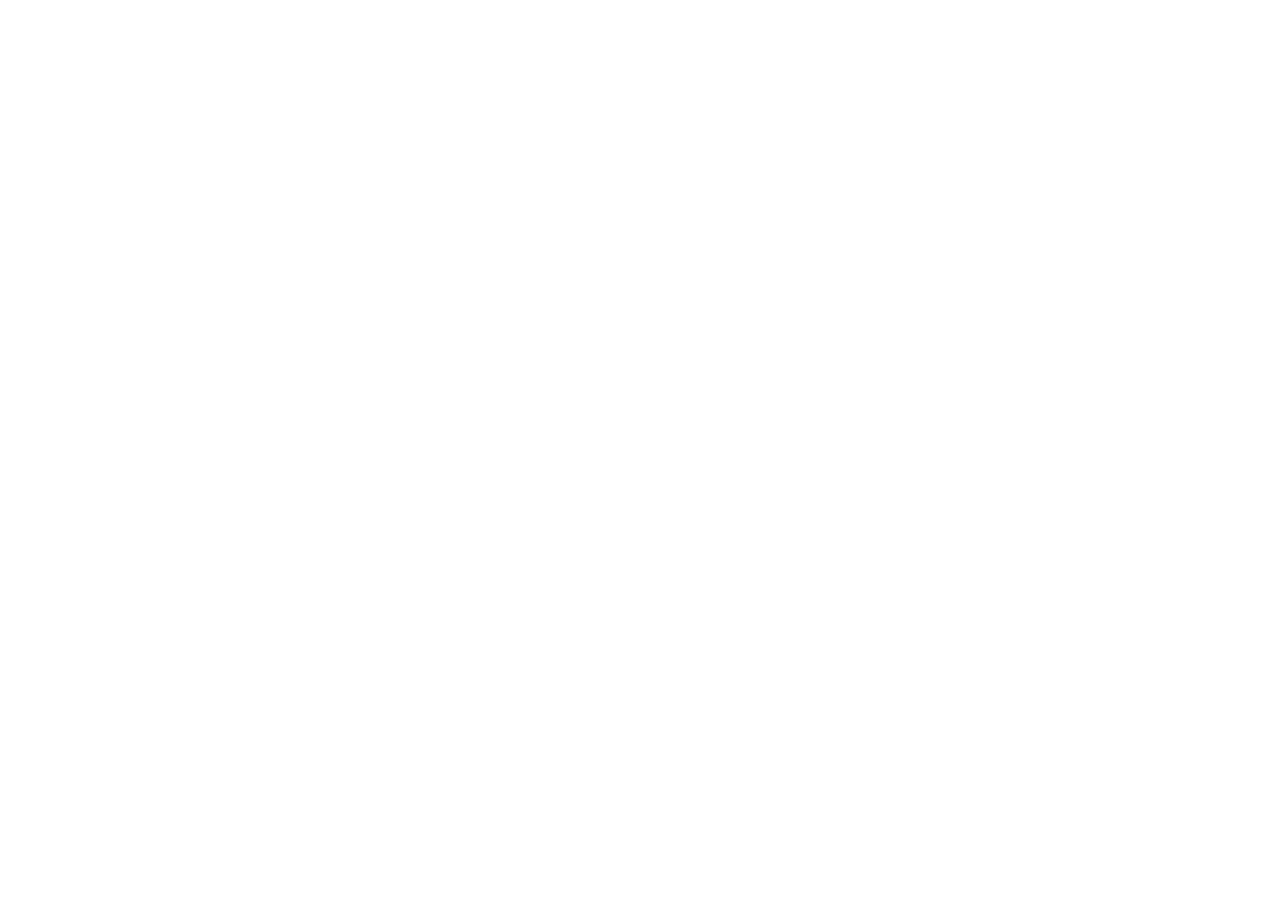
==== Entrega-atividade-Marya-Martins/index.html @ 32949b90 "Add files via upload" ====
<!DOCTYPE html>
<html lang="pt-br">
<head>
    <meta charset="UTF-8">
    <meta http-equiv="X-UA-Compatible" content="IE=edge">
    <meta name="viewport" content="width=device-width, initial-scale=1.0">
    <title>Document</title>
</head>
<body>
    
</body>
</html>
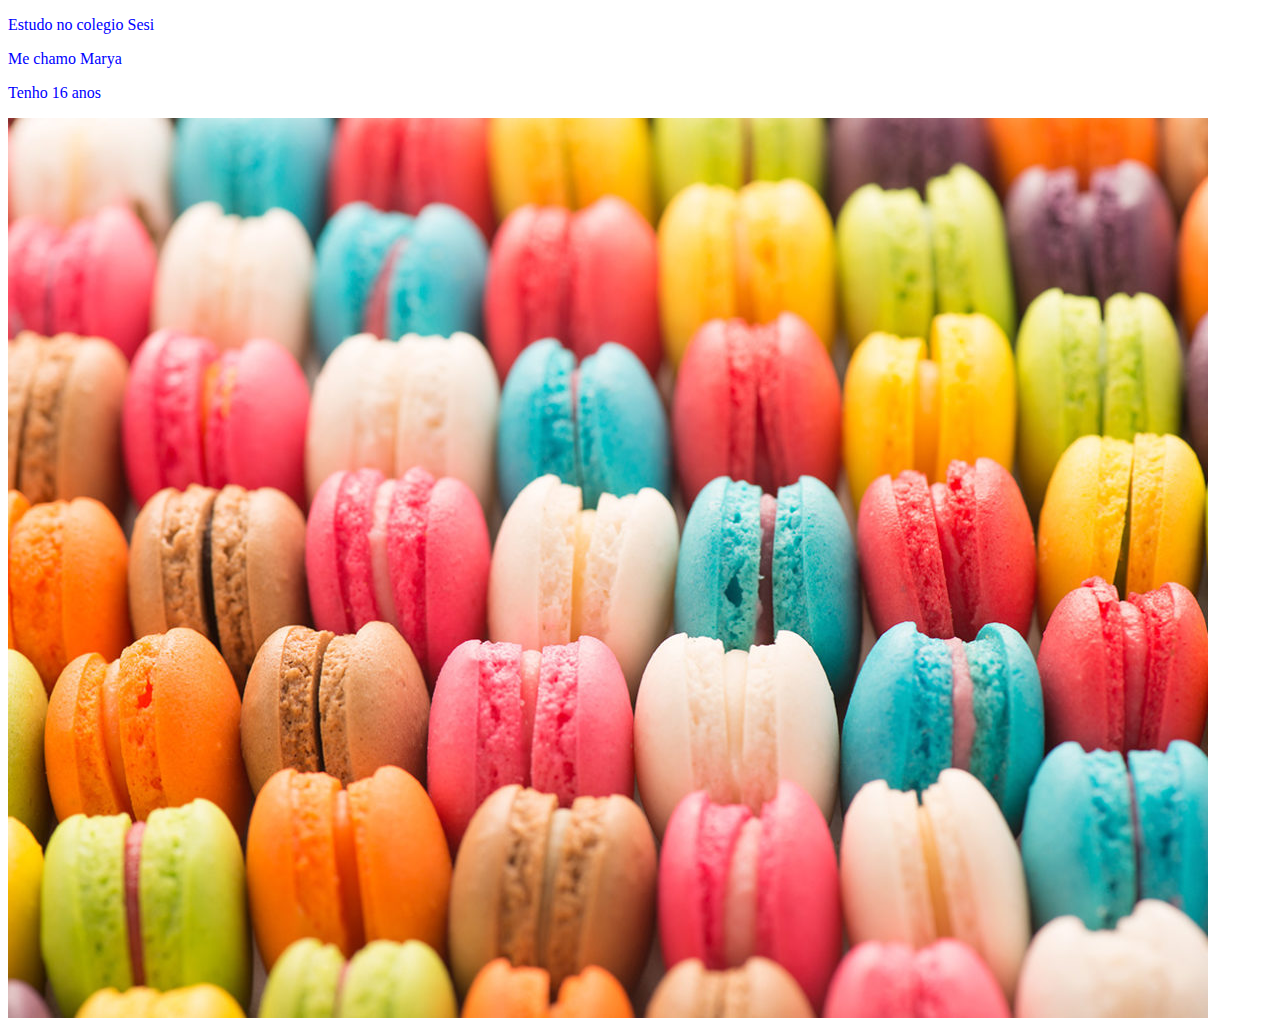
==== commit 5a27ad97: "atividade não finalizada 18/05/23" ====
--- a/Entrega-atividade-Marya-Martins/index.html
+++ b/Entrega-atividade-Marya-Martins/index.html
@@ -1,12 +1,25 @@
 <!DOCTYPE html>
 <html lang="pt-br">
+
 <head>
     <meta charset="UTF-8">
     <meta http-equiv="X-UA-Compatible" content="IE=edge">
     <meta name="viewport" content="width=device-width, initial-scale=1.0">
     <title>Document</title>
+    <style>
+        p {
+            color: blue;
+        }
+        #borderimg {
+            border-image: url(border.png) 30 round;
+        }
+    </style>
 </head>
+
 <body>
-    
+    <p>Estudo no colegio Sesi</p>
+    <p> Me chamo Marya</p>
+    <p>Tenho 16 anos</p>
+    <img id="borderimg" src="img/doces.jpg" alt="" />
 </body>
 </html>